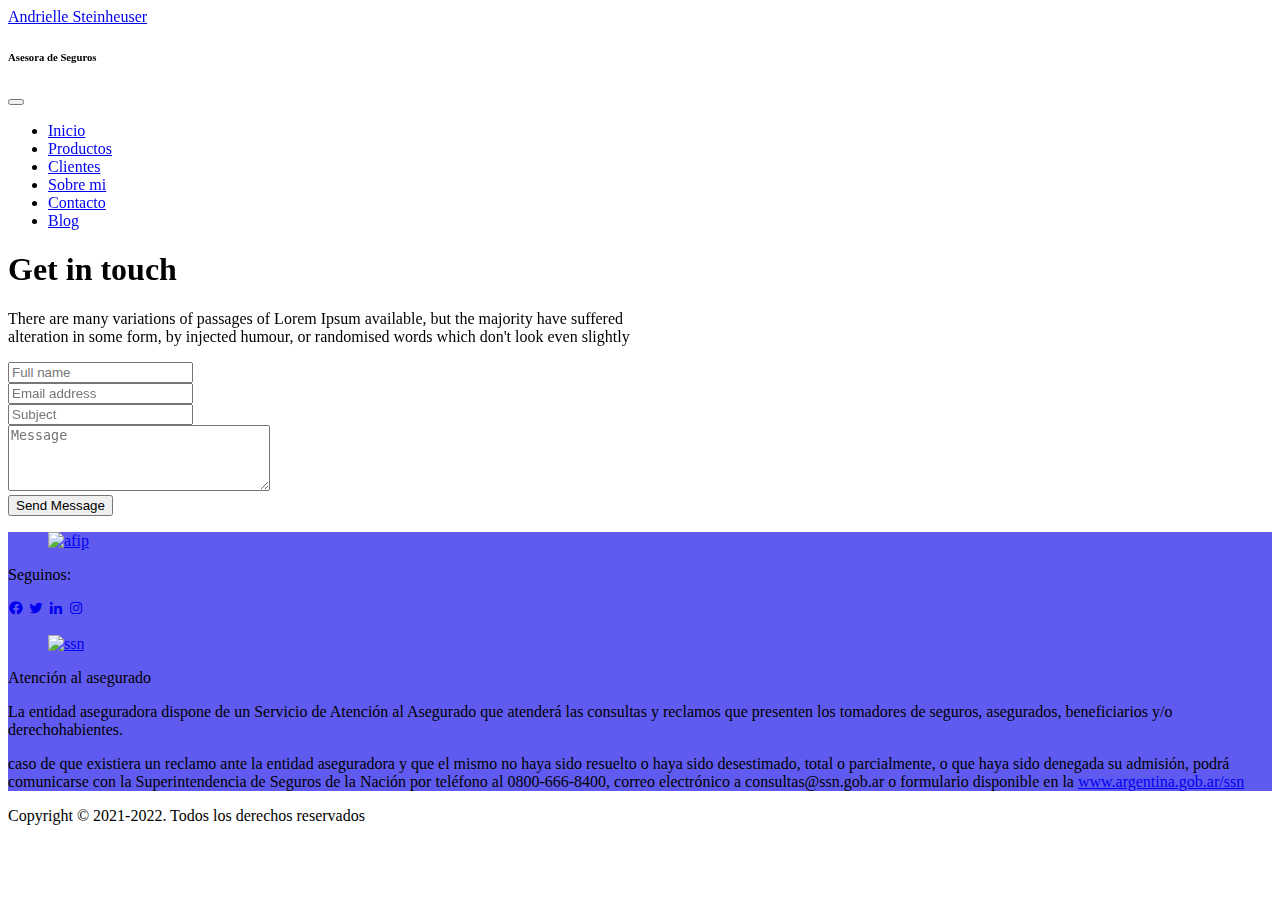
==== Pages/Contacto.html @ 95d08391 "CreandoPageContacto" ====
<!doctype html>
<html lang="en">

<head>
    <meta charset="utf-8">
    <meta name="description" content="organizacion de seguros de vida y patrimoniales">
    <meta name="keywords"
        content="seguros de vida,seguros para autos,seguros contra incendio,seguros de retiro,seguros hogar">

    <!-- Bootstrap CSS -->
    <link href="https://cdn.jsdelivr.net/npm/bootstrap@5.1.3/dist/css/bootstrap.min.css" rel="stylesheet"
        integrity="sha384-1BmE4kWBq78iYhFldvKuhfTAU6auU8tT94WrHftjDbrCEXSU1oBoqyl2QvZ6jIW3" crossorigin="anonymous">
    <link href='https://unpkg.com/boxicons@2.0.9/css/boxicons.min.css' rel='stylesheet'>
    <link href="https://unpkg.com/aos@2.3.1/dist/aos.css" rel="stylesheet">

    <link rel="stylesheet" href="../css/estilos.css">

    <title> A.S. Asesora de Seguros</title>
</head>
<body data-bs-spy="scroll" data-bs-target=".navbar">

    <!--navbar-->
    <nav class="navbar fixed-top navbar-expand-lg navbar-light bg-white" data-aos="fade-down">
        <div class="container">
            <a class="navbar-brand" href="#">Andrielle Steinheuser</a>
            <h6>Asesora de Seguros</h6>
            <button class="navbar-toggler" type="button" data-bs-toggle="collapse" data-bs-target="#navbarNav"
                aria-controls="navbarNav" aria-expanded="false" aria-label="Toggle navigation">
                <span class="navbar-toggler-icon"></span>
            </button>
            <div class="collapse navbar-collapse" id="navbarNav">
                <ul class="navbar-nav ms-auto">
                    <li class="nav-item">
                        <a class="nav-link" href="../index.html">Inicio</a>
                    </li>
                    <li class="nav-item">
                        <a class="nav-link" href="../index.html">Productos</a>
                    </li>
                    <li class="nav-item">
                        <a class="nav-link" href="../index.html">Clientes</a>
                    </li>
                    <li class="nav-item">
                        <a class="nav-link" href="../index.html">Sobre mi</a>
                    </li>
                    <li class="nav-item">
                        <a class="nav-link" href="./Contacto.html">Contacto</a>
                    </li>
                    <li class="nav-item">
                        <a class="nav-link" href="../index.html">Blog</a>
                    </li>
                </ul>
            </div>
        </div>
    </nav>
    <!--contacto-->
    <section id="contacto" class="bg-cover text-white" style="background-image: url(/Assets/contacto.webp);">
        <div class="overlay"></div>
        <div class="container">
            <div class="row">
                <div class="col-12 section-intro text-center" data-aos="fade-up">
                    <h1>Get in touch</h1>
                    <div class="divider"></div>
                    <p>There are many variations of passages of Lorem Ipsum available, but the majority have
                        suffered<br>
                        alteration in some form, by injected humour, or randomised words which don't look even slightly
                    </p>
                </div>
            </div>
            <div class="row">
                <div class="col-md-8 mx-auto" data-aos="fade-up">
                    <form action="#" class="row g-4">
                        <div class="form-group col-md-6">
                            <input type="text" class="form-control" placeholder="Full name">
                        </div>
                        <div class="form-group col-md-6">
                            <input type="email" class="form-control" placeholder="Email address">
                        </div>
                        <div class="form-group col-md-12">
                            <input type="text" class="form-control" placeholder="Subject">
                        </div>
                        <div class="form-group col-md-12">
                            <textarea name="" id="" cols="30" rows="4" class="form-control"
                                placeholder="Message"></textarea>
                        </div>
                        <div class="text-center">
                            <button class="btn btn-main" type="submit">Send Message</button>
                        </div>
                    </form>
                </div>
            </div>
        </div>
    </section>
    
    <!--Inicio footer-->
    <footer>
        <div class="container-fluid">
    
            <div class="row p-2 text-white pt-4" style="background-color: #605bf0">
                <div class="col-xs-12 col-md-6 col-lg-3 mx-auto d-block">
                    <figure class="box_img">
                        <a target="_blank" href="https://serviciosweb.afip.gob.ar/clavefiscal/qr/publicInfoD.aspx"><img
                                src="../Assets/qrafip-removebg-preview.png" alt="afip" class="afip_qr"></a>
    
    
                </div>
    
    
    
                <div class="col-xs-12 col-md-12 col-lg-9 m-b-3 ">
                    <div class="mx-auto d-block">
    
                        <seccion class="py-4">
                            <div class="container">
                                <div class="row">
    
                                    <div class="col-md-9 text-md-end">
                                        <p>Seguinos:</p>
                                        <div>
                                            <a href="#"><i class='bx bxl-facebook-circle'></i></a>
                                            <a href="#"><i class='bx bxl-twitter'></i></a>
                                            <a href="#"><i class='bx bxl-linkedin'></i></a>
                                            <a href="#"><i class='bx bxl-instagram'></i></a>
    
                                        </div>
                                    </div>
                                </div>
                            </div>
                        </seccion>
                        <div class="row p-2 text-white pt-4">
                            <div class="col-xs-12 col-md-6 col-lg-6 m-b-3 ">
                                <figure>
                                    <a target="_blank" href="https://www.argentina.gob.ar/superintendencia-de-seguros"><img
                                            src="../Assets/Logo_horizontal SSN.png" alt="ssn" class="ssn_logo"></a>
                                </figure>
                            </div>
                        </div>
                    </div>
    
                    <div class="col-xs-12 col-md-6 col-lg-6 m-b-3 ">
    
                        <p class=" text-center fs-4 ">Atención al asegurado</p>
                        <p class=" text-justify fw-semibold">La entidad aseguradora dispone de un Servicio de Atención
                            al
                            Asegurado que atenderá las consultas y
                            reclamos que
                            presenten los tomadores de seguros, asegurados, beneficiarios y/o derechohabientes.</p>
                        <p class=" text-justify fw-semibold">caso de que existiera un reclamo ante la entidad
                            aseguradora y que el mismo no
                            haya sido resuelto
                            o haya sido
                            desestimado, total o parcialmente, o que haya sido denegada su admisión, podrá comunicarse
                            con la
                            Superintendencia de
                            Seguros de la Nación por teléfono al 0800-666-8400, correo electrónico a
                            consultas@ssn.gob.ar o
                            formulario disponible en la <a target="_blank" href="https:/www.argentina.gob.ar/ssn">
                                www.argentina.gob.ar/ssn</a></p>
    
                    </div>
    
                </div>
    
            </div>
            <div class="col-md-12">
                <p class="mb-0 text-xl-center">Copyright © 2021-2022. Todos los derechos reservados</p>
            </div>
    
        </div>
    
    </footer>
    
    
    <!--Bootstrap -->
    <script src="https://cdn.jsdelivr.net/npm/bootstrap@5.1.3/dist/js/bootstrap.bundle.min.js"
        integrity="sha384-ka7Sk0Gln4gmtz2MlQnikT1wXgYsOg+OMhuP+IlRH9sENBO0LRn5q+8nbTov4+1p" crossorigin="anonymous">
        </script>
    
    <script src="https://unpkg.com/aos@2.3.1/dist/aos.js"></script>
    <script src="../js/app.js"></script>
    </body>
    
    </html>
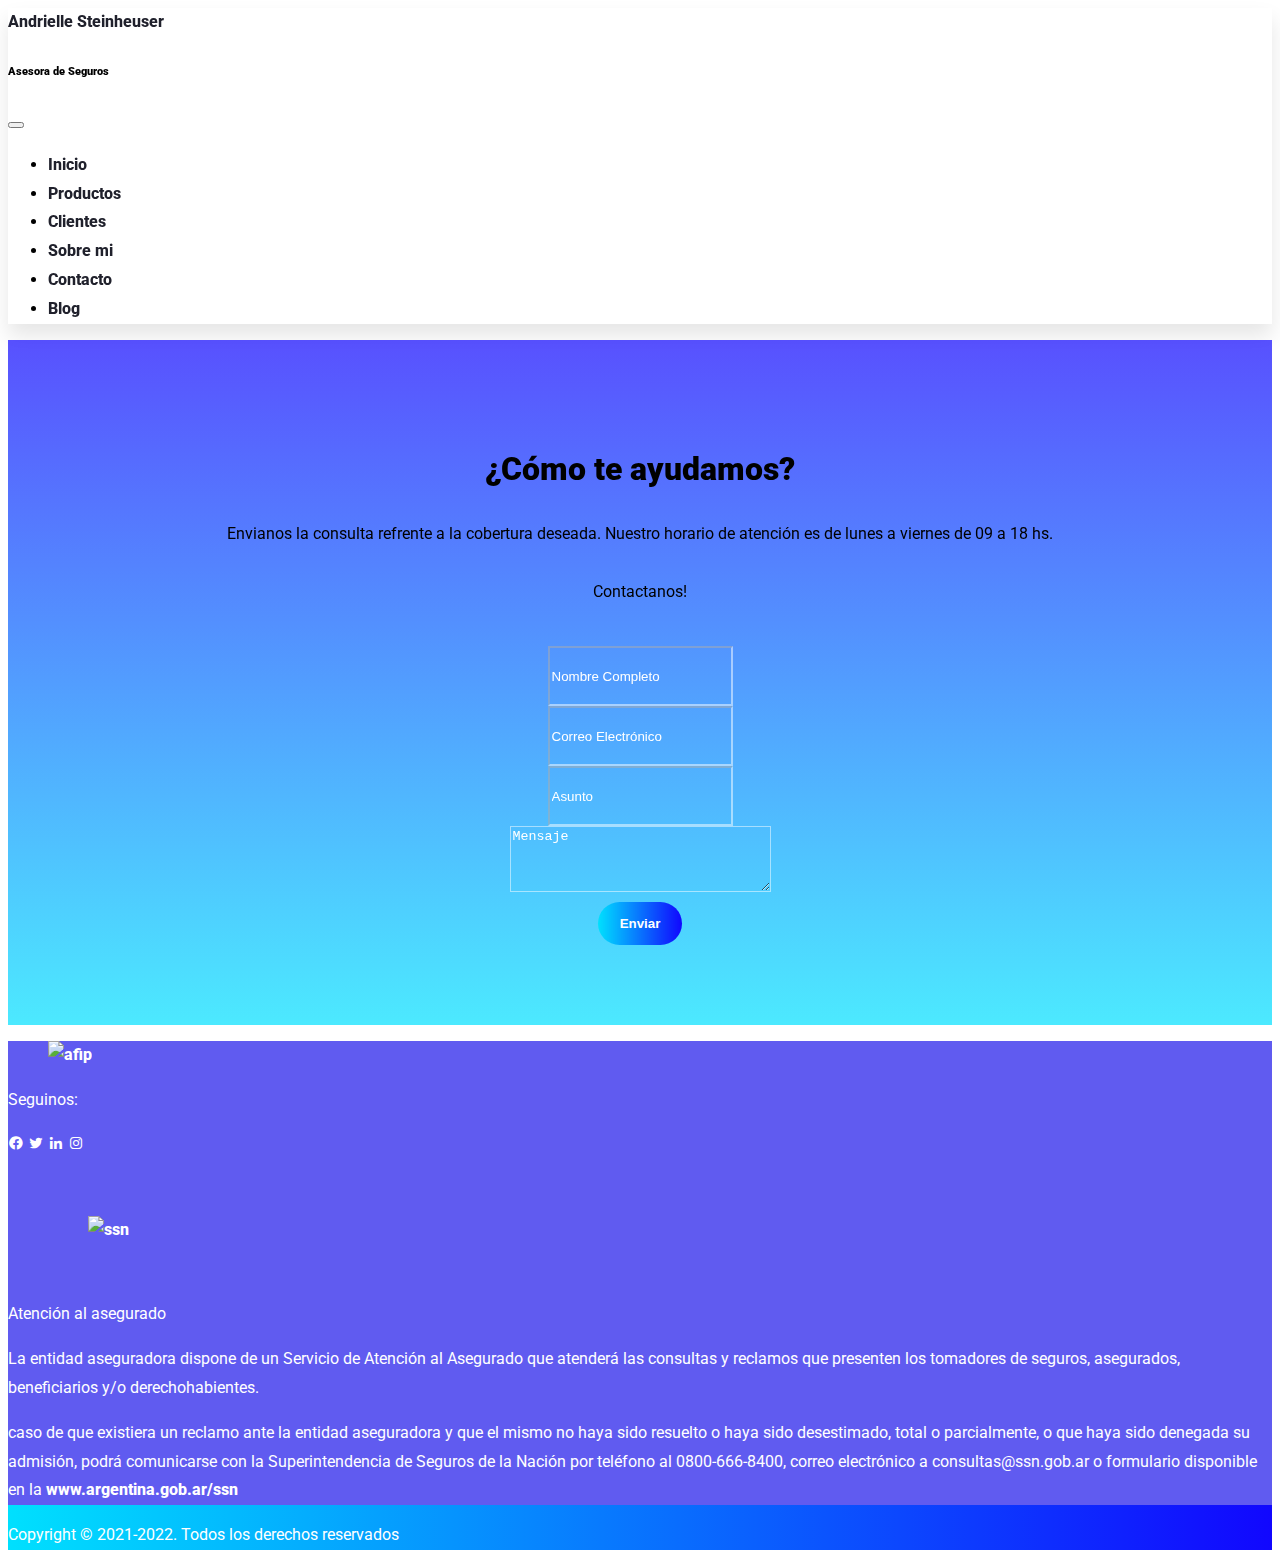
==== commit 36c56525: "agregandoModificacionesPages" ====
--- a/Pages/Contacto.html
+++ b/Pages/Contacto.html
@@ -53,16 +53,16 @@
         </div>
     </nav>
     <!--contacto-->
-    <section id="contacto" class="bg-cover text-white" style="background-image: url(/Assets/contacto.webp);">
-        <div class="overlay"></div>
+    <section id="contacto" class="bg-cover text-white" style="background-image: url(../Assets/contacto.webp);text-align: center;">
+        <div class="transparencia"></div>
         <div class="container">
             <div class="row">
-                <div class="col-12 section-intro text-center" data-aos="fade-up">
-                    <h1>Get in touch</h1>
-                    <div class="divider"></div>
-                    <p>There are many variations of passages of Lorem Ipsum available, but the majority have
-                        suffered<br>
-                        alteration in some form, by injected humour, or randomised words which don't look even slightly
+                <div class="col-12 seccion-intro text-center" data-aos="fade-up">
+                    <h1>¿Cómo te ayudamos?</h1>
+                    <div class="division"></div>
+                    <p>Envianos la consulta refrente a la cobertura deseada.
+                    Nuestro horario de atención es de lunes a viernes de 09 a 18 hs.
+                    <br><br> Contactanos!
                     </p>
                 </div>
             </div>
@@ -70,20 +70,20 @@
                 <div class="col-md-8 mx-auto" data-aos="fade-up">
                     <form action="#" class="row g-4">
                         <div class="form-group col-md-6">
-                            <input type="text" class="form-control" placeholder="Full name">
+                            <input type="text" class="form-control" placeholder="Nombre Completo">
                         </div>
                         <div class="form-group col-md-6">
-                            <input type="email" class="form-control" placeholder="Email address">
+                            <input type="email" class="form-control" placeholder="Correo Electrónico">
                         </div>
                         <div class="form-group col-md-12">
-                            <input type="text" class="form-control" placeholder="Subject">
+                            <input type="text" class="form-control" placeholder="Asunto">
                         </div>
                         <div class="form-group col-md-12">
                             <textarea name="" id="" cols="30" rows="4" class="form-control"
-                                placeholder="Message"></textarea>
+                                placeholder="Mensaje"></textarea>
                         </div>
                         <div class="text-center">
-                            <button class="btn btn-main" type="submit">Send Message</button>
+                            <button class="btn btn-main" type="submit">Enviar</button>
                         </div>
                     </form>
                 </div>
--- a/css/estilos.css
+++ b/css/estilos.css
@@ -0,0 +1,214 @@
+@import url("https://fonts.googleapis.com/css2?family=Roboto:wght@400;500;700&display=swap");
+
+body {
+  font-family: "Roboto", sans-serif;
+  line-height: 1.8;
+}
+
+h1,
+h2,
+h3,
+h4,
+h5,
+h6 {
+  font-weight: 900 !important;
+}
+
+a {
+  text-decoration: none;
+  transition: all 0.4s ease;
+  font-weight: 800;
+  color: #20212c;
+}
+
+img {
+  width: 100%;
+}
+
+section {
+  padding-top: 80px;
+  padding-bottom: 80px;
+  z-index: 2;
+  position: relative;
+}
+
+.transparencia {
+  position: absolute;
+  top: 0;
+  left: 0;
+  width: 100%;
+  height: 100%;
+  background: linear-gradient(rgba(17, 7, 254, 0.7), rgba(0, 224, 254, 0.7));
+  z-index: -1;
+}
+
+.bg-cover {
+  background-position: center;
+  background-repeat: no-repeat;
+  background-size: cover;
+  background-attachment: fixed;
+}
+
+.hero-seccion {
+  min-height: 100vh;
+  display: flex;
+  justify-content: center;
+  align-items: center;
+}
+
+.btn {
+  padding: 14px 22px;
+  transition: all 0.3s ease;
+}
+
+.btn-main {
+  background: linear-gradient(to right, #00e0fe, #1107fe);
+  border-radius: 100px;
+  border: none;
+  font-weight: 600;
+  color: #fff;
+}
+
+.btn:hover {
+  color: #fff;
+  transform: translateY(-5px);
+}
+
+.video-btn {
+  width: 60px;
+  height: 60px;
+  background: linear-gradient(to right, #00e0fe, #1107fe);
+  display: inline-flex;
+  justify-content: center;
+  align-items: center;
+  color: #fff;
+  border-radius: 100px;
+}
+
+.video-btn i {
+  font-size: 32px;
+}
+
+.navbar {
+  box-shadow: 0 12px 20px rgba(0, 0, 0, 0.1);
+}
+
+.navbar-light .navbar-nav .nav-link.active,
+.navbar-light .navbar-nav .show > .nav-link {
+  background: -webkit-linear-gradient(#00e0fe, #1107fe);
+  -webkit-background-clip: text;
+  -webkit-text-fill-color: transparent;
+}
+
+.seccion-intro {
+  margin-bottom: 40px;
+}
+
+.section-intro .division {
+  height: 4px;
+  width: 70px;
+  background: linear-gradient(to right, #00e0fe, #1107fe);
+  margin: 16px auto;
+}
+
+.producto .producto-img {
+  position: relative;
+  width: 300px;
+  height: 220px;
+ 
+}
+
+.producto .icon {
+  background: linear-gradient(to right, #00e0fe, #1107fe);
+  color: #fff;
+  border-radius: 100px;
+  display: flex;
+  align-items: center;
+  justify-content: center;
+  position: absolute;
+  bottom: -45px;
+  left: 50%;
+  transform: translateX(-50%);
+}
+
+.producto .producto-img .icon i {
+  font-size: 36px;
+ 
+}
+
+.feature i {
+  background: -webkit-linear-gradient(#00e0fe, #1107fe);
+  -webkit-background-clip: text;
+  -webkit-text-fill-color: transparent;
+  font-size: 54px;
+}
+
+.opinion {
+  box-shadow: 0 12px 12px rgba(0, 0, 0, 0.1);
+  min-height: 412px;
+}
+.opinion .persona {
+  display: flex;
+  align-items: center;
+  border-bottom: 1px solid rgba(0, 0, 0, 0.07);
+  padding-bottom: 18px;
+}
+
+.opinion .persona img {
+  width: 100px;
+  height: 100px;
+  border-radius: 100px;
+  object-fit: cover;
+}
+
+.opinion .estrellas {
+  color: orange;
+}
+
+.aseguradora-img {
+  padding: 20px;
+  width: 250px;
+}
+form .form-control {
+  border-radius: 0;
+  background: transparent;
+  color: #fff;
+  border-color: rgba(255, 255, 255, 0.5);
+}
+
+form .form-control:focus {
+  color: #fff;
+  background: transparent;
+  border-color: #fff;
+}
+
+form input.form-control {
+  height: 54px;
+}
+
+form .form-control::placeholder {
+  color: #fff;
+}
+
+footer {
+  background: linear-gradient(to right, #00e0fe, #1107fe);
+  color: #fff;
+}
+
+footer a {
+  color: #fff;
+}
+
+figure {
+  display: flex;
+  justify-content: space-between; /*horizontal*/
+  align-items: center; /*vertical*/
+}
+
+.ssn_logo {
+  width: 400px;
+  margin-top: 50px;
+  margin: 40px;
+}
+@media screen {
+}
